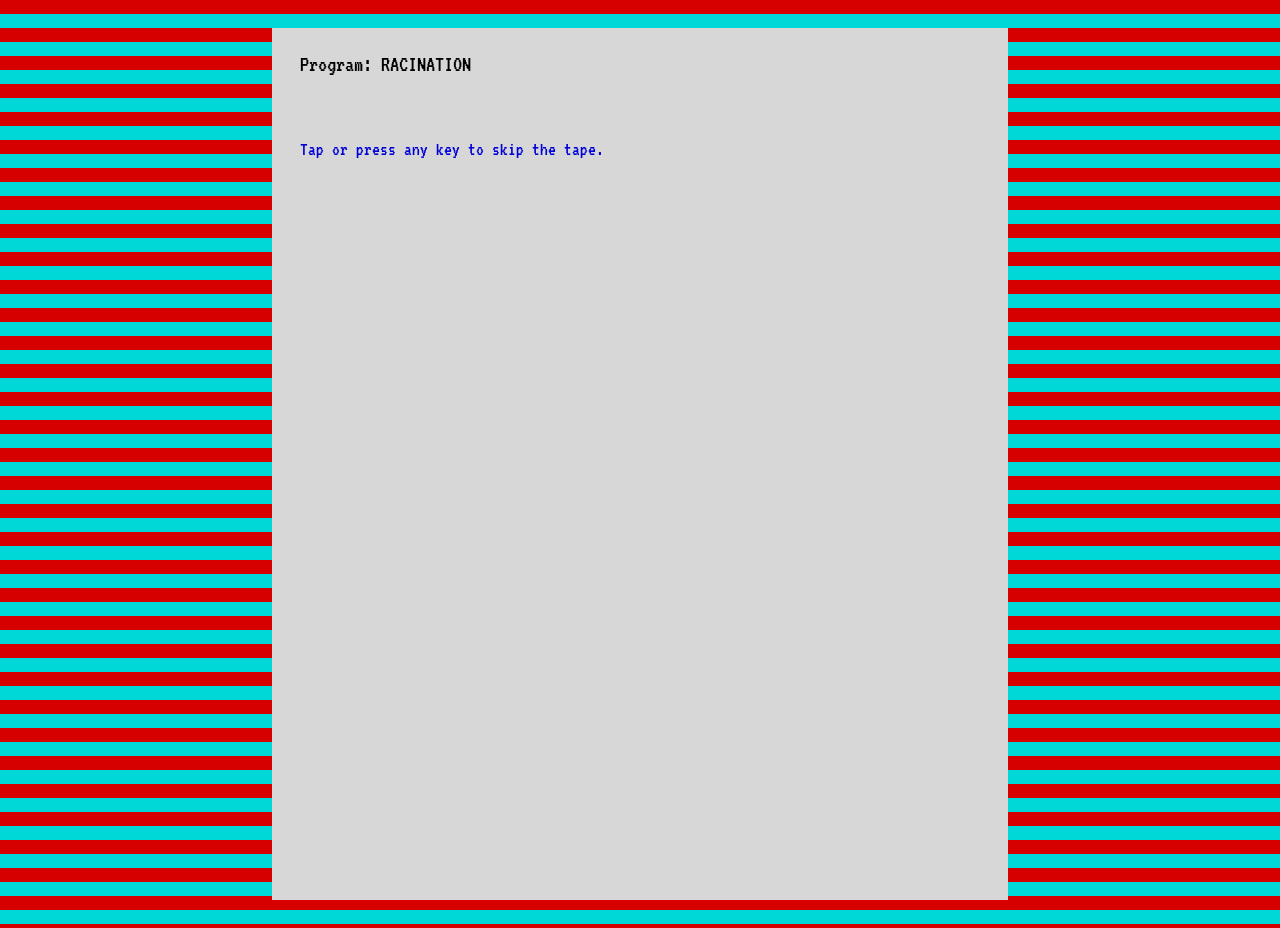
==== index.html @ accd9b46 "Milestone 5a: the event system and the first batch An event engine driven by data files: conditions " ====
<!doctype html>
<html lang="en-GB">
<head>
  <meta charset="utf-8">
  <meta name="viewport" content="width=device-width, initial-scale=1">
  <title>Racination</title>
  <link rel="stylesheet" href="style.css">
</head>
<body>
  <div id="border">
    <main id="screen">
      <p style="padding:1em">Loading Racination&hellip; If this message stays, check that the game's files are all in one folder.</p>
    </main>
  </div>

  <!-- Used by "Load file" to pick a save file. -->
  <input type="file" id="import-file" accept=".json,application/json" hidden>

  <!-- Data files first, then the engine. -->
  <script src="data/house.js"></script>
  <script src="data/appearance.js"></script>
  <script src="data/wardrobe.js"></script>
  <script src="data/residents.js"></script>
  <script src="data/mistress.js"></script>
  <script src="data/economy.js"></script>
  <script src="data/rules.js"></script>
  <script src="data/glossary.js"></script>
  <script src="data/letters.js"></script>
  <script src="data/events.js"></script>
  <script src="household.js"></script>
  <script src="mistress.js"></script>
  <script src="economy.js"></script>
  <script src="rules.js"></script>
  <script src="dress.js"></script>
  <script src="events.js"></script>
  <script src="engine.js"></script>
</body>
</html>
---- style.css ----
/*
  RACINATION — style.css
  The look of the game: the Spectrum palette, the fonts and the layout.
*/

/* ---------- Fonts (stored in the fonts folder; both SIL Open Font Licence) ---------- */

@font-face {
  font-family: "VT323";
  font-style: normal;
  font-weight: 400;
  font-display: swap;
  src: url("fonts/vt323.woff2") format("woff2");
  unicode-range: U+0000-00FF, U+0131, U+0152-0153, U+02BB-02BC, U+02C6, U+02DA, U+02DC, U+0304, U+0308, U+0329, U+2000-206F, U+20AC, U+2122, U+2191, U+2193, U+2212, U+2215, U+FEFF, U+FFFD;
}
@font-face {
  font-family: "VT323";
  font-style: normal;
  font-weight: 400;
  font-display: swap;
  src: url("fonts/vt323-ext.woff2") format("woff2");
  unicode-range: U+0100-02BA, U+02BD-02C5, U+02C7-02CC, U+02CE-02D7, U+02DD-02FF, U+1E00-1E9F, U+1EF2-1EFF, U+2020, U+20A0-20AB, U+20AD-20C0, U+2113, U+2C60-2C7F, U+A720-A7FF;
}
@font-face {
  font-family: "Jacquard 24";
  font-style: normal;
  font-weight: 400;
  font-display: swap;
  src: url("fonts/jacquard24.woff2") format("woff2");
  unicode-range: U+0000-00FF, U+0131, U+0152-0153, U+02BB-02BC, U+02C6, U+02DA, U+02DC, U+0304, U+0308, U+0329, U+2000-206F, U+20AC, U+2122, U+2191, U+2193, U+2212, U+2215, U+FEFF, U+FFFD;
}
@font-face {
  font-family: "Jacquard 24";
  font-style: normal;
  font-weight: 400;
  font-display: swap;
  src: url("fonts/jacquard24-ext.woff2") format("woff2");
  unicode-range: U+0100-02BA, U+02BD-02C5, U+02C7-02CC, U+02CE-02D7, U+02DD-02FF, U+1E00-1E9F, U+1EF2-1EFF, U+2020, U+20A0-20AB, U+20AD-20C0, U+2113, U+2C60-2C7F, U+A720-A7FF;
}

/* ---------- The Spectrum palette ---------- */

:root {
  --black:    #000000;
  --blue:     #0000D7;
  --red:      #D70000;
  --magenta:  #D700D7;
  --green:    #00D700;
  --cyan:     #00D7D7;
  --yellow:   #D7D700;
  --white:    #D7D7D7;

  --bblue:    #0000FF;
  --bred:     #FF0000;
  --bmagenta: #FF00FF;
  --bgreen:   #00FF00;
  --bcyan:    #00FFFF;
  --byellow:  #FFFF00;
  --bwhite:   #FFFFFF;

  --text: "VT323", "Courier New", monospace;
  --display: "Jacquard 24", "VT323", serif;

  --size: 23px;
  --gutter: clamp(8px, 3vw, 28px);
}

@media (max-width: 480px) {
  :root { --size: 21px; }
}

/* ---------- Page, border and screen ---------- */

* { box-sizing: border-box; }

html, body {
  margin: 0;
  padding: 0;
  background: var(--black);
  color: var(--black);
}

body {
  font-family: var(--text);
  font-size: var(--size);
  line-height: 1.22;
  -webkit-font-smoothing: none;
  font-smooth: never;
  min-height: 100vh;
}

/* The Spectrum border around the screen */
#border {
  min-height: 100vh;
  padding: var(--gutter);
  background: var(--black);
}

#screen {
  max-width: 46rem;
  min-height: calc(100vh - 2 * var(--gutter));
  margin: 0 auto;
  background: var(--white);
  color: var(--black);
  padding: 0 0 1.2em;
  overflow-wrap: break-word;
}

/* ---------- Cassette loading ---------- */

#border.pilot {
  background: repeating-linear-gradient(180deg, var(--red) 0 14px, var(--cyan) 14px 28px);
  background-size: 100% 28px;
  animation: tape-pilot 1.1s linear infinite;
}
#border.data {
  background:
    repeating-linear-gradient(180deg, var(--blue) 0 5px, var(--yellow) 5px 8px, var(--blue) 8px 11px, var(--yellow) 11px 16px);
  background-size: 100% 16px;
  animation: tape-data 1.4s linear infinite;
}
@keyframes tape-pilot { from { background-position: 0 0; } to { background-position: 0 28px; } }
@keyframes tape-data  { from { background-position: 0 0; } to { background-position: 0 16px; } }

@media (prefers-reduced-motion: reduce) {
  #border.pilot, #border.data { animation: none; }
}

.loading {
  background: var(--white);
  min-height: calc(100vh - 2 * var(--gutter));
  padding: 1em var(--gutter);
  cursor: pointer;
}
.loading .prog { margin: 0; }
.loading .hint { margin-top: 3em; color: var(--blue); }

/* ---------- Title screen ---------- */

.title-art {
  background: var(--black);
  padding: 1.4em 0.6em 1em;
  text-align: center;
}
.title-word {
  display: flex;
  justify-content: center;
  flex-wrap: nowrap;
  margin: 0;
  font-family: var(--display);
  font-weight: 400;
  font-size: clamp(36px, 11vw, 84px);
  line-height: 1;
}
.title-word span {
  display: inline-block;
  padding: 0.06em 0.04em 0.12em;
  min-width: 0.62em;
}
.ink-red     { color: var(--bred); }
.ink-yellow  { color: var(--byellow); }
.ink-cyan    { color: var(--bcyan); }
.ink-magenta { color: var(--bmagenta); }
.ink-green   { color: var(--bgreen); }
.ink-white   { color: var(--bwhite); }
.paper-blue  { background: var(--blue); }
.paper-red   { background: var(--red); }
.paper-black { background: var(--black); }
.paper-magenta { background: var(--magenta); }

.title-sub {
  color: var(--bwhite);
  margin: 0.8em 0 0;
}
.title-credit {
  color: var(--cyan);
  margin: 0.3em 0 0;
}

.loading.revealed .title-art { animation: none; }

/* ---------- Status bar and menu ---------- */

.status {
  background: var(--blue);
  color: var(--byellow);
  padding: 0.25em var(--gutter);
  display: flex;
  flex-wrap: wrap;
  justify-content: space-between;
  gap: 0 1em;
}
.status .house { color: var(--bwhite); }

.menu {
  background: var(--black);
  padding: 0.3em var(--gutter);
  display: flex;
  flex-wrap: wrap;
  gap: 0.3em 0.5em;
}
.menu button {
  font-size: 0.9em;
  padding: 0.05em 0.5em;
}

/* ---------- Text areas ---------- */

.body {
  padding: 0 var(--gutter);
}

h2.band {
  font-family: var(--display);
  font-weight: 400;
  font-size: 1.7em;
  line-height: 1.1;
  margin: 0.9em 0 0;
  padding: 0.15em 0.4em 0.2em;
  background: var(--red);
  color: var(--bwhite);
}
h2.band.blue    { background: var(--blue); }
h2.band.magenta { background: var(--magenta); }
h2.band.black   { background: var(--black); color: var(--byellow); }

.dateline {
  background: var(--black);
  color: var(--bcyan);
  margin: 0;
  padding: 0.15em 0.6em;
}

.pane {
  background: var(--bwhite);
  border: 3px double var(--blue);
  border-top: 0;
  padding: 0.6em 0.8em;
  margin: 0 0 0.9em;
}
.pane p { margin: 0 0 0.6em; }
.pane p:last-child { margin-bottom: 0; }

.note {
  color: var(--blue);
}
.small { font-size: 0.85em; }

.flash {
  background: var(--byellow);
  color: var(--black);
  margin: 0;
  padding: 0.2em var(--gutter);
}
.flash.bad {
  background: var(--bred);
  color: var(--bwhite);
}

.warn {
  background: var(--red);
  color: var(--bwhite);
  padding: 0.3em 0.6em;
  margin: 0.8em 0;
}

/* ---------- Buttons ---------- */

button {
  font-family: var(--text);
  font-size: 1em;
  line-height: 1.1;
  background: var(--black);
  color: var(--bwhite);
  border: 0;
  border-radius: 0;
  padding: 0.2em 0.8em;
  cursor: pointer;
  -webkit-appearance: none;
  appearance: none;
}
button:hover,
button:focus-visible {
  background: var(--byellow);
  color: var(--black);
  outline: 2px solid var(--black);
  outline-offset: 0;
}
button:disabled {
  background: var(--white);
  color: #7a7a7a;
  cursor: default;
  outline: 1px dashed #7a7a7a;
}
button.primary {
  background: var(--blue);
  color: var(--bwhite);
}
button.primary:hover,
button.primary:focus-visible {
  background: var(--byellow);
  color: var(--black);
}
button.danger { background: var(--red); }

.actions {
  display: flex;
  flex-wrap: wrap;
  gap: 0.5em;
  margin: 0.8em 0 0.4em;
}
.actions.stack {
  flex-direction: column;
  align-items: stretch;
  max-width: 22em;
}
.actions.stack button { text-align: left; padding: 0.35em 0.8em; }

/* ---------- The account book ---------- */

.book {
  background: var(--bwhite);
  border: 3px double var(--blue);
  border-top: 0;
  margin: 0 0 0.9em;
  overflow-x: auto;
}
.book table {
  width: 100%;
  border-collapse: collapse;
  font-variant-numeric: tabular-nums;
}
.book th, .book td {
  padding: 0.12em 0.5em;
  border-bottom: 1px solid var(--cyan);
  vertical-align: top;
}
.book th {
  text-align: left;
  color: var(--red);
  font-weight: 400;
  border-bottom: 2px solid var(--red);
}
.book td:first-child,
.book th:first-child {
  border-right: 2px solid var(--red);
}
.book .num { text-align: right; white-space: nowrap; }
.book tr.total td {
  border-top: 2px solid var(--black);
  border-bottom: 3px double var(--black);
}
.book tr.current td { background: var(--byellow); }
.book .empty { color: #6b6b6b; padding: 0.6em; }

.neg { color: var(--red); }

.years {
  display: flex;
  flex-wrap: wrap;
  gap: 0.3em;
  margin: 0.6em 0;
}
.years button { font-size: 0.9em; padding: 0.05em 0.5em; }
.years button[aria-pressed="true"] {
  background: var(--red);
  color: var(--bwhite);
}

/* ---------- The household (Milestone 2) ---------- */

.tag {
  display: inline-block;
  font-size: 0.8em;
  padding: 0 0.35em;
  vertical-align: 0.1em;
}
.tag.blonde   { background: var(--byellow); color: var(--black); }
.tag.brunette { background: var(--red); color: var(--bwhite); }
.tag.period   { background: var(--green); color: var(--black); }
.tag.pit      { background: var(--magenta); color: var(--bwhite); }

button.link {
  background: none;
  color: var(--blue);
  padding: 0;
  text-decoration: underline;
  text-underline-offset: 0.15em;
}
button.link:hover, button.link:focus-visible {
  background: var(--byellow);
  color: var(--black);
}
button.tiny { font-size: 0.85em; padding: 0.05em 0.5em; background: var(--white); color: var(--blue); outline: 1px solid var(--blue); }

.card {
  border-bottom: 1px solid var(--cyan);
  padding: 0.4em 0 0.6em;
}
.card:last-child { border-bottom: 0; }
.card p { margin: 0.1em 0 0.3em; }
.card-head { font-size: 1.1em; }

.meter {
  display: grid;
  grid-template-columns: 6.2em 1fr 4.2em;
  align-items: center;
  gap: 0.5em;
  margin: 0.1em 0;
}
.mlabel { font-size: 0.9em; }
.mbar {
  height: 0.7em;
  background: var(--white);
  outline: 1px solid var(--black);
  position: relative;
}
.mbar span { display: block; height: 100%; }
.meter.rac .mbar span { background: var(--green); }
.meter.dev .mbar span { background: var(--blue); }
.meter.dbt .mbar span { background: var(--red); }
.mval { text-align: right; white-space: nowrap; font-size: 0.9em; }
.dup   { color: #007a00; }
.ddown { color: var(--red); }
.d0    { color: #6b6b6b; }

.rota-row {
  display: flex;
  flex-wrap: wrap;
  justify-content: space-between;
  gap: 0.2em 1em;
  padding: 0.35em 0;
  border-bottom: 1px solid var(--cyan);
}
.rota-row:last-of-type { border-bottom: 0; }
.rota-duty { display: flex; flex-direction: column; align-items: flex-end; }

select.duty {
  font-family: var(--text);
  font-size: 1em;
  background: var(--black);
  color: var(--bwhite);
  border: 0;
  border-radius: 0;
  padding: 0.1em 0.4em;
  max-width: 100%;
}
select.duty:focus-visible { outline: 2px solid var(--byellow); }

details.notes { border-top: 3px double var(--blue); }
details.notes summary { cursor: pointer; color: var(--blue); }
details.notes ul { margin: 0.4em 0 0; padding-left: 1.1em; }

ul.plain { margin: 0.2em 0 0.6em; padding-left: 1.1em; }

.pips { color: var(--blue); letter-spacing: 0.05em; }
.pips .off { color: #9a9a9a; }

textarea.portrait {
  width: 100%;
  font-family: var(--text);
  font-size: 0.9em;
  line-height: 1.2;
  background: var(--white);
  color: var(--black);
  border: 1px solid var(--blue);
  border-radius: 0;
  padding: 0.4em;
  resize: vertical;
}

.testing {
  border: 2px dashed var(--magenta);
  padding: 0.4em 0.6em;
  margin: 0.8em 0;
  display: flex;
  flex-wrap: wrap;
  gap: 0.3em;
  align-items: center;
}
.testing p { width: 100%; margin: 0; color: var(--magenta); }
.testing button { font-size: 0.85em; padding: 0.05em 0.5em; }

@media (max-width: 480px) {
  .rota-duty { align-items: flex-start; width: 100%; }
  .meter { grid-template-columns: 5.6em 1fr 3.8em; }
}

/* ---------- The Mistress (Milestone 3) ---------- */

.meter.aut .mbar span { background: var(--magenta); }
.meter.con .mbar span { background: var(--cyan); }

.create-grid {
  display: grid;
  grid-template-columns: minmax(0, 3fr) minmax(0, 2fr);
  gap: 1em;
  align-items: start;
}
.create-preview {
  position: sticky;
  top: 0.5em;
  background: var(--white);
  border: 2px solid var(--blue);
  padding: 0.5em 0.7em;
  max-height: 95vh;
  overflow-y: auto;
}
.create-preview p { margin: 0 0 0.5em; }
.preview-head {
  font-family: var(--display);
  font-weight: 400;
  font-size: 1.25em;
  margin: 0.2em 0 0.3em;
  color: var(--red);
}
.portrait-preview { color: var(--blue); }

fieldset.create-section {
  border: 0;
  border-top: 2px solid var(--red);
  margin: 0.6em 0 0.8em;
  padding: 0.3em 0 0;
  min-width: 0;
}
fieldset.create-section legend {
  font-family: var(--display);
  font-size: 1.3em;
  color: var(--red);
  padding: 0 0.3em 0 0;
}
.section-tools { margin: 0 0 0.3em; }

label.field {
  display: flex;
  flex-direction: column;
  margin: 0 0 0.4em;
  min-width: 0;
}
.create-form, .create-preview { min-width: 0; }
label.field > span:first-child { font-size: 0.85em; color: var(--blue); }
label.field select,
label.field input {
  font-family: var(--text);
  font-size: 1em;
  background: var(--black);
  color: var(--bwhite);
  border: 0;
  border-radius: 0;
  padding: 0.1em 0.4em;
  width: 100%;
  min-width: 0;
  max-width: 100%;
}
label.field input { background: var(--bwhite); color: var(--black); border: 2px solid var(--black); }
label.field select:focus-visible,
label.field input:focus-visible { outline: 2px solid var(--byellow); outline-offset: 1px; }

.grid {
  display: grid;
  grid-template-columns: repeat(2, minmax(0, 1fr));
  gap: 0 0.8em;
}
.grid label.field select { font-size: 0.9em; }

.book tr.mistress-row td { background: #f4e9f4; }

@media (max-width: 760px) {
  .create-grid { grid-template-columns: 1fr; }
  .create-preview { position: static; max-height: none; }
}
@media (max-width: 480px) {
  .grid { grid-template-columns: 1fr; }
}

/* ---------- The house (Milestone 4a) ---------- */

.meter.per .mbar span  { background: var(--yellow); }
.meter.cond .mbar span { background: var(--cyan); }

.room-row {
  padding: 0.45em 0 0.55em;
  border-bottom: 1px solid var(--cyan);
}
.room-row:last-child { border-bottom: 0; }
.room-name { margin-bottom: 0.15em; }
.room-actions {
  display: flex;
  flex-wrap: wrap;
  gap: 0.35em;
  margin-top: 0.3em;
}
.room-actions button { font-size: 0.85em; padding: 0.05em 0.5em; }

.book.inline-book { border-top: 3px double var(--blue); margin: 0 0 0.6em; }
.book.inline-book td:first-child { border-right: 2px solid var(--red); }

p.news {
  background: var(--black);
  color: var(--byellow);
  padding: 0.3em 0.5em;
}

.pit-status { color: var(--bwhite); }

/* ---------- Rules and wardrobe (Milestone 4b) ---------- */

.rule-option {
  display: grid;
  grid-template-columns: 9.5em 1fr;
  gap: 0.6em;
  align-items: start;
  padding: 0.3em 0;
  border-bottom: 1px dotted var(--cyan);
}
.rule-option:last-child { border-bottom: 0; }
.rule-option button { font-size: 0.9em; text-align: left; }
.rule-option.current button:disabled {
  background: var(--red);
  color: var(--bwhite);
  outline: 0;
}

.tag.hk { background: var(--blue); color: var(--byellow); }

.shop-item {
  display: flex;
  flex-direction: column;
  gap: 0.3em 0.8em;
  padding: 0.35em 0;
  border-bottom: 1px dotted var(--cyan);
}
.shop-buy { display: flex; flex-wrap: wrap; gap: 0.3em; align-items: center; }
.shop-buy select {
  font-family: var(--text);
  font-size: 0.9em;
  background: var(--black);
  color: var(--bwhite);
  border: 0;
  border-radius: 0;
  padding: 0.05em 0.3em;
  max-width: 100%;
}
.shop-buy button { font-size: 0.9em; padding: 0.05em 0.6em; }

@media (max-width: 480px) {
  .rule-option { grid-template-columns: 1fr; gap: 0.15em; }
  .shop-buy select { max-width: 13em; }
}

/* ---------- Events (Milestone 5a) ---------- */

.event-card {
  border-bottom: 2px solid var(--magenta);
  padding: 0.3em 0 0.7em;
  margin-bottom: 0.6em;
}
.event-card:last-child { border-bottom: 0; margin-bottom: 0; }
.event-title {
  font-family: var(--display);
  font-weight: 400;
  font-size: 1.3em;
  color: var(--magenta);
  margin: 0.1em 0 0.2em;
}
.event-from { color: var(--blue); margin: 0 0 0.4em; font-size: 0.9em; }
.event-choices { display: flex; flex-direction: column; align-items: stretch; gap: 0.35em; margin-top: 0.5em; }
.event-choices button { text-align: left; padding: 0.3em 0.7em; }
.event-choices .note { margin: -0.15em 0 0.2em 0.7em; }
.event-result {
  border-left: 4px solid var(--magenta);
  padding-left: 0.6em;
}
.event-card.answered > p:not(.event-result):not(.small) { color: #444; }

.belief { margin-top: 0.6em; }
.belief-ends { display: flex; justify-content: space-between; color: var(--blue); }
.belief-bar {
  position: relative;
  height: 0.8em;
  background: linear-gradient(90deg, var(--cyan), var(--white) 50%, var(--magenta));
  outline: 1px solid var(--black);
}
.belief-bar span {
  position: absolute;
  top: -0.2em;
  width: 0.5em;
  height: 1.2em;
  margin-left: -0.25em;
  background: var(--black);
}

dl.glossary { margin: 0; }
dl.glossary dt {
  font-family: var(--display);
  font-size: 1.2em;
  color: var(--red);
  margin-top: 0.5em;
}
dl.glossary dd { margin: 0.1em 0 0.3em 0; }

/* ---------- Small screens ---------- */

@media (max-width: 480px) {
  .pane { padding: 0.5em 0.6em; }
  .book th, .book td { padding: 0.1em 0.3em; }
  h2.band { font-size: 1.5em; }
}
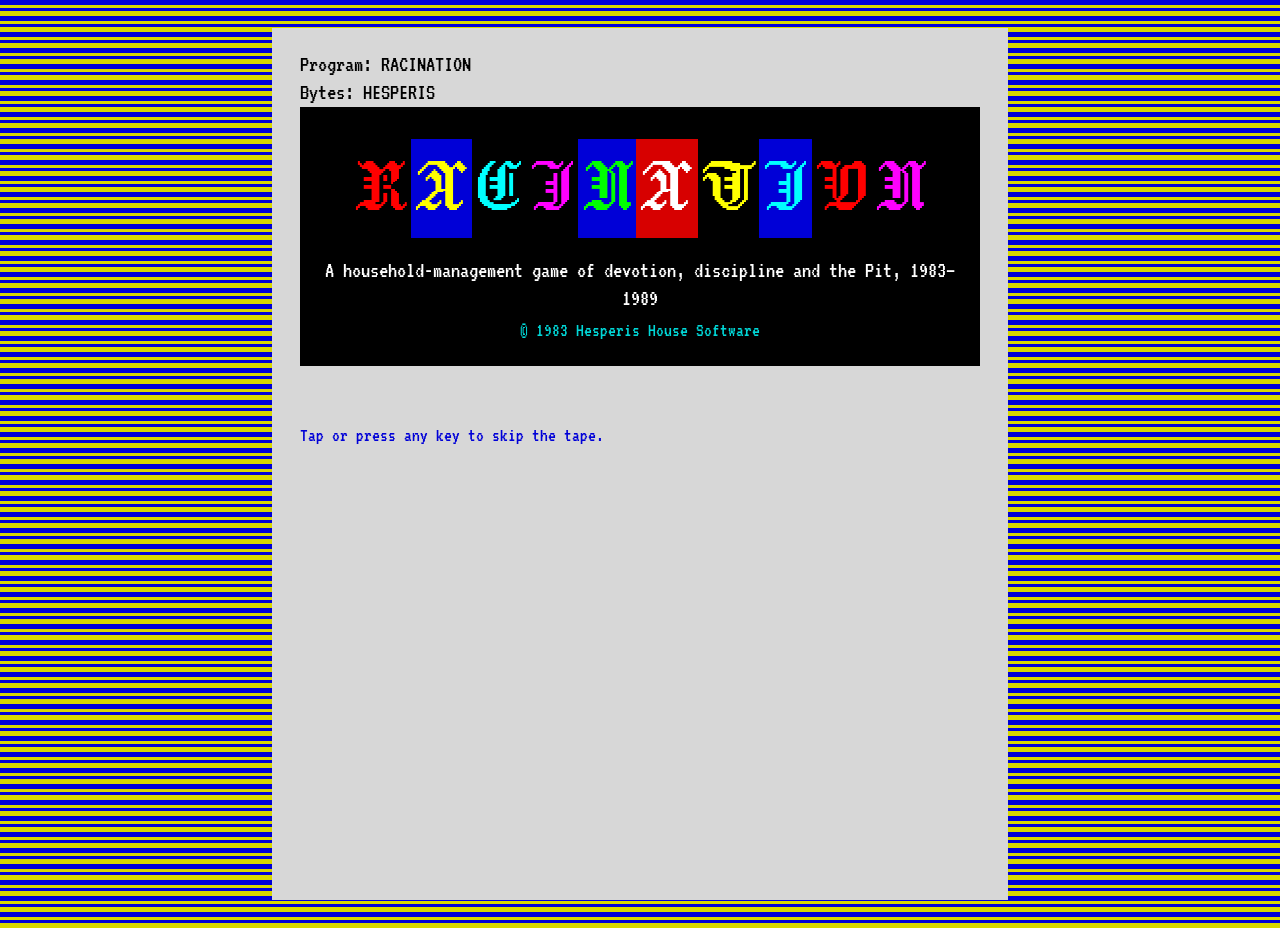
==== commit 71a4b7f6: "Milestone 5b: the household's stories Recruits write in four voices and, if accepted, arrive weeks l" ====
--- a/index.html
+++ b/index.html
@@ -27,6 +27,8 @@
   <script src="data/glossary.js"></script>
   <script src="data/letters.js"></script>
   <script src="data/events.js"></script>
+  <script src="data/stories.js"></script>
+  <script src="data/guests.js"></script>
   <script src="household.js"></script>
   <script src="mistress.js"></script>
   <script src="economy.js"></script>
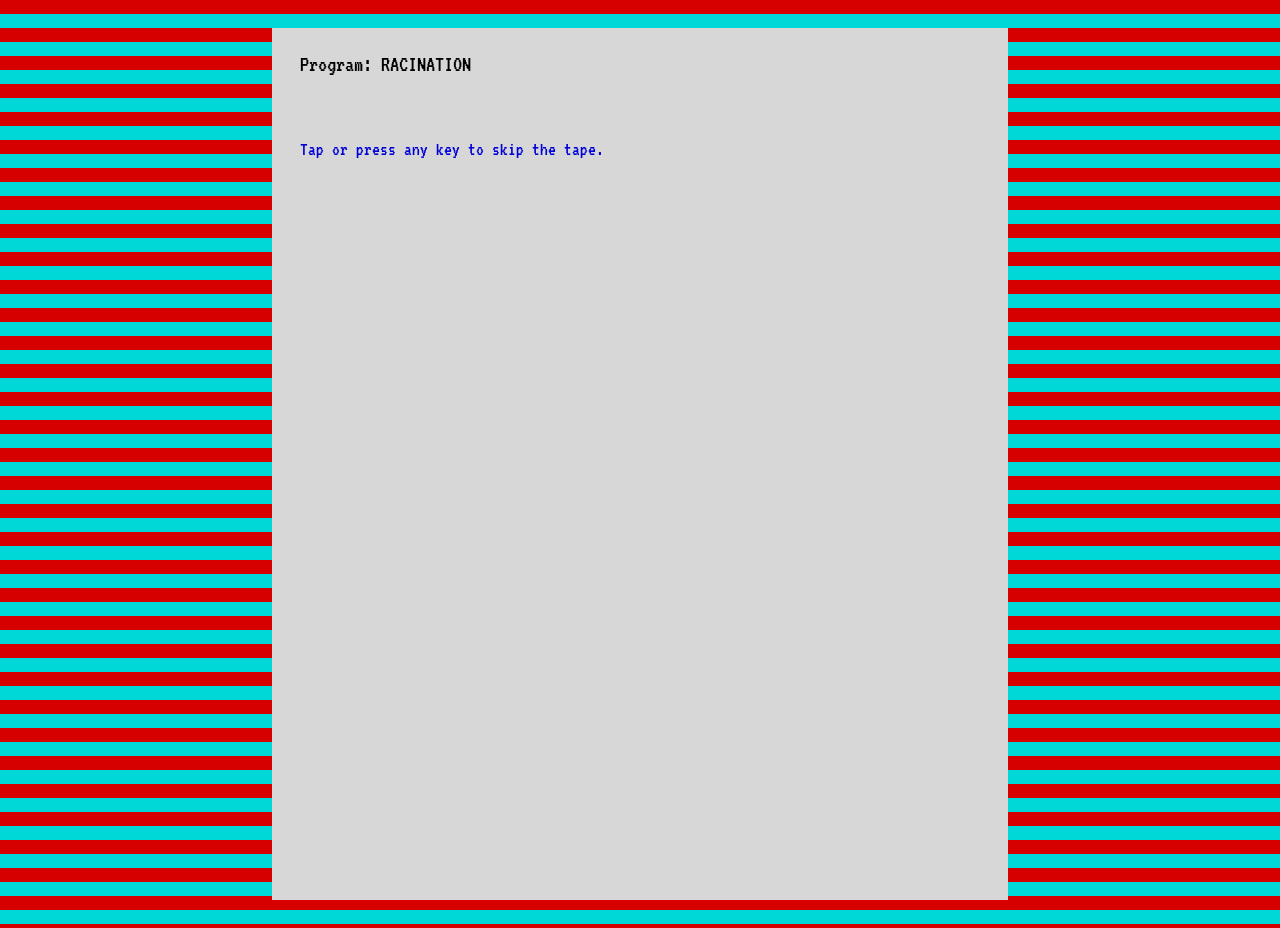
==== commit f9ebbe54: "Milestone 6: romance, ritual and consent The Evenings, consent profiles and dependency, courtship an" ====
--- a/index.html
+++ b/index.html
@@ -29,12 +29,15 @@
   <script src="data/events.js"></script>
   <script src="data/stories.js"></script>
   <script src="data/guests.js"></script>
+  <script src="data/consent.js"></script>
+  <script src="data/romance.js"></script>
   <script src="household.js"></script>
   <script src="mistress.js"></script>
   <script src="economy.js"></script>
   <script src="rules.js"></script>
   <script src="dress.js"></script>
   <script src="events.js"></script>
+  <script src="intimacy.js"></script>
   <script src="engine.js"></script>
 </body>
 </html>
--- a/style.css
+++ b/style.css
@@ -435,7 +435,7 @@
 .rota-row:last-of-type { border-bottom: 0; }
 .rota-duty { display: flex; flex-direction: column; align-items: flex-end; }
 
-select.duty {
+select.duty, select.evening {
   font-family: var(--text);
   font-size: 1em;
   background: var(--black);
@@ -445,7 +445,7 @@
   padding: 0.1em 0.4em;
   max-width: 100%;
 }
-select.duty:focus-visible { outline: 2px solid var(--byellow); }
+select.duty:focus-visible, select.evening:focus-visible { outline: 2px solid var(--byellow); }
 
 details.notes { border-top: 3px double var(--blue); }
 details.notes summary { cursor: pointer; color: var(--blue); }
@@ -706,3 +706,9 @@
   .book th, .book td { padding: 0.1em 0.3em; }
   h2.band { font-size: 1.5em; }
 }
+
+/* Milestone 6: the Evenings and the rite */
+label.check { display: flex; gap: 0.5em; align-items: center; margin: 0.6em 0; }
+label.check input { width: 1.2em; height: 1.2em; accent-color: var(--magenta); }
+#rite-measure, #charge-fault { max-width: 100%; }
+.rota-duty select.evening { max-width: 100%; }
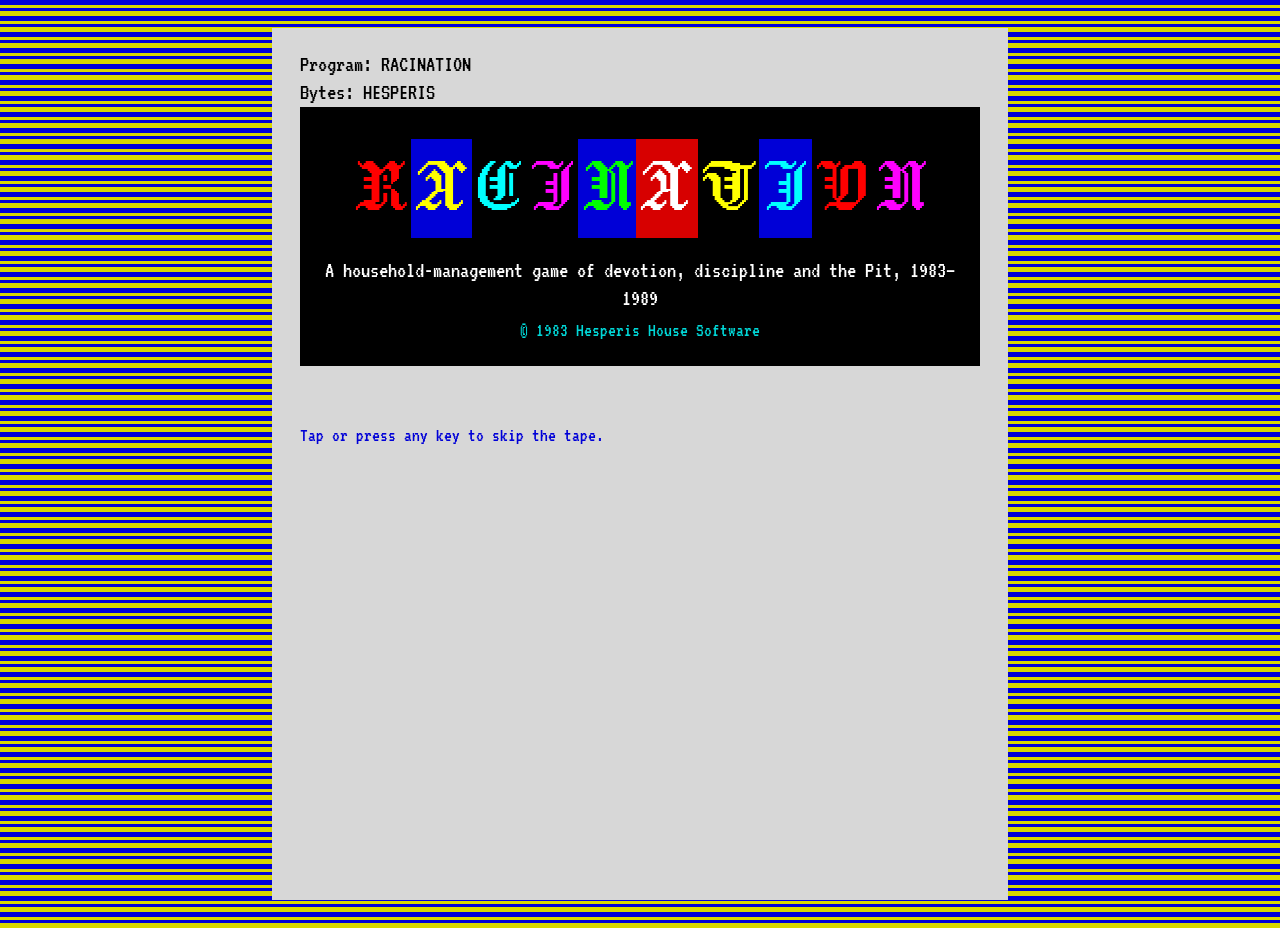
==== commit 373af792: "Milestone 8: the Working Precomputed ephemeris for 1983-89 at 51.7N 1.3W, the Seven Ladies and their" ====
--- a/index.html
+++ b/index.html
@@ -31,6 +31,12 @@
   <script src="data/guests.js"></script>
   <script src="data/consent.js"></script>
   <script src="data/romance.js"></script>
+  <script src="data/scenekit.js"></script>
+  <script src="data/ephemeris.js"></script>
+  <script src="data/working.js"></script>
+  <script src="data/working-events.js"></script>
+  <!-- The scene files, and authored.js if it is there (see scenes/list.js). -->
+  <script src="scenes/list.js"></script>
   <script src="household.js"></script>
   <script src="mistress.js"></script>
   <script src="economy.js"></script>
@@ -38,6 +44,8 @@
   <script src="dress.js"></script>
   <script src="events.js"></script>
   <script src="intimacy.js"></script>
+  <script src="working.js"></script>
+  <script src="scenekit.js"></script>
   <script src="engine.js"></script>
 </body>
 </html>
--- a/style.css
+++ b/style.css
@@ -712,3 +712,17 @@
 label.check input { width: 1.2em; height: 1.2em; accent-color: var(--magenta); }
 #rite-measure, #charge-fault { max-width: 100%; }
 .rota-duty select.evening { max-width: 100%; }
+
+/* Milestone 7: the Scene Kit */
+a.button {
+  display: inline-block;
+  font-family: var(--text); font-size: 1em; line-height: 1.1;
+  background: var(--black); color: var(--bwhite);
+  padding: 0.2em 0.8em; text-decoration: none;
+}
+a.button:hover, a.button:focus-visible { background: var(--byellow); color: var(--black); outline: 2px solid var(--black); }
+.scene-pane p { line-height: 1.45; }
+.scene-choices button { text-align: left; }
+button.stop { background: var(--magenta); color: var(--bwhite); }
+button.stop:hover, button.stop:focus-visible { background: var(--byellow); color: var(--black); }
+.offers { margin: 0.6em 0; }
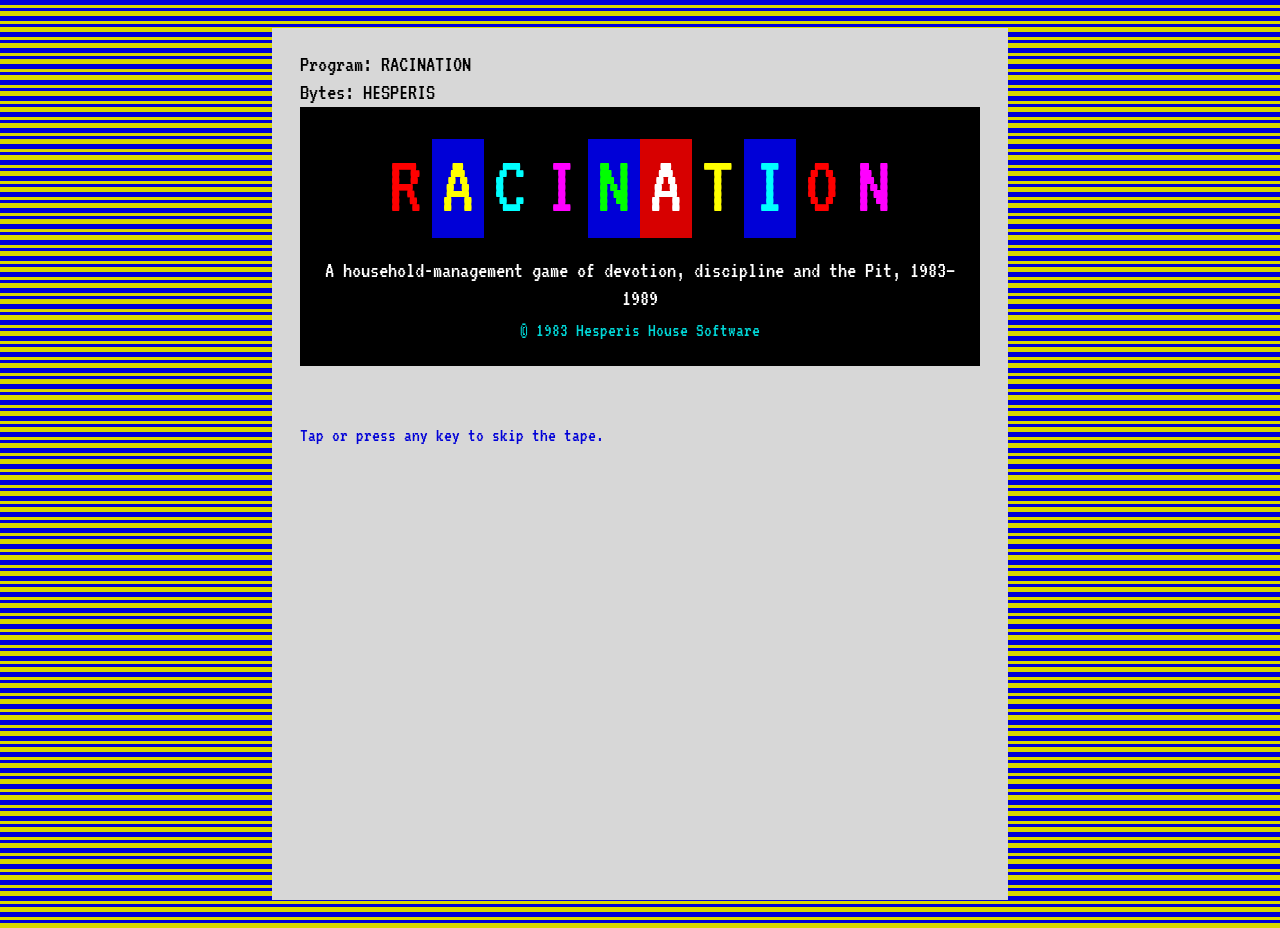
==== commit e164fb43: "Milestone 9: the Computing Room Pitch, team from the rota, development, cassette runs, advertising, " ====
--- a/index.html
+++ b/index.html
@@ -35,6 +35,8 @@
   <script src="data/ephemeris.js"></script>
   <script src="data/working.js"></script>
   <script src="data/working-events.js"></script>
+  <script src="data/computing.js"></script>
+  <script src="data/computing-events.js"></script>
   <!-- The scene files, and authored.js if it is there (see scenes/list.js). -->
   <script src="scenes/list.js"></script>
   <script src="household.js"></script>
@@ -45,6 +47,7 @@
   <script src="events.js"></script>
   <script src="intimacy.js"></script>
   <script src="working.js"></script>
+  <script src="computing.js"></script>
   <script src="scenekit.js"></script>
   <script src="engine.js"></script>
 </body>
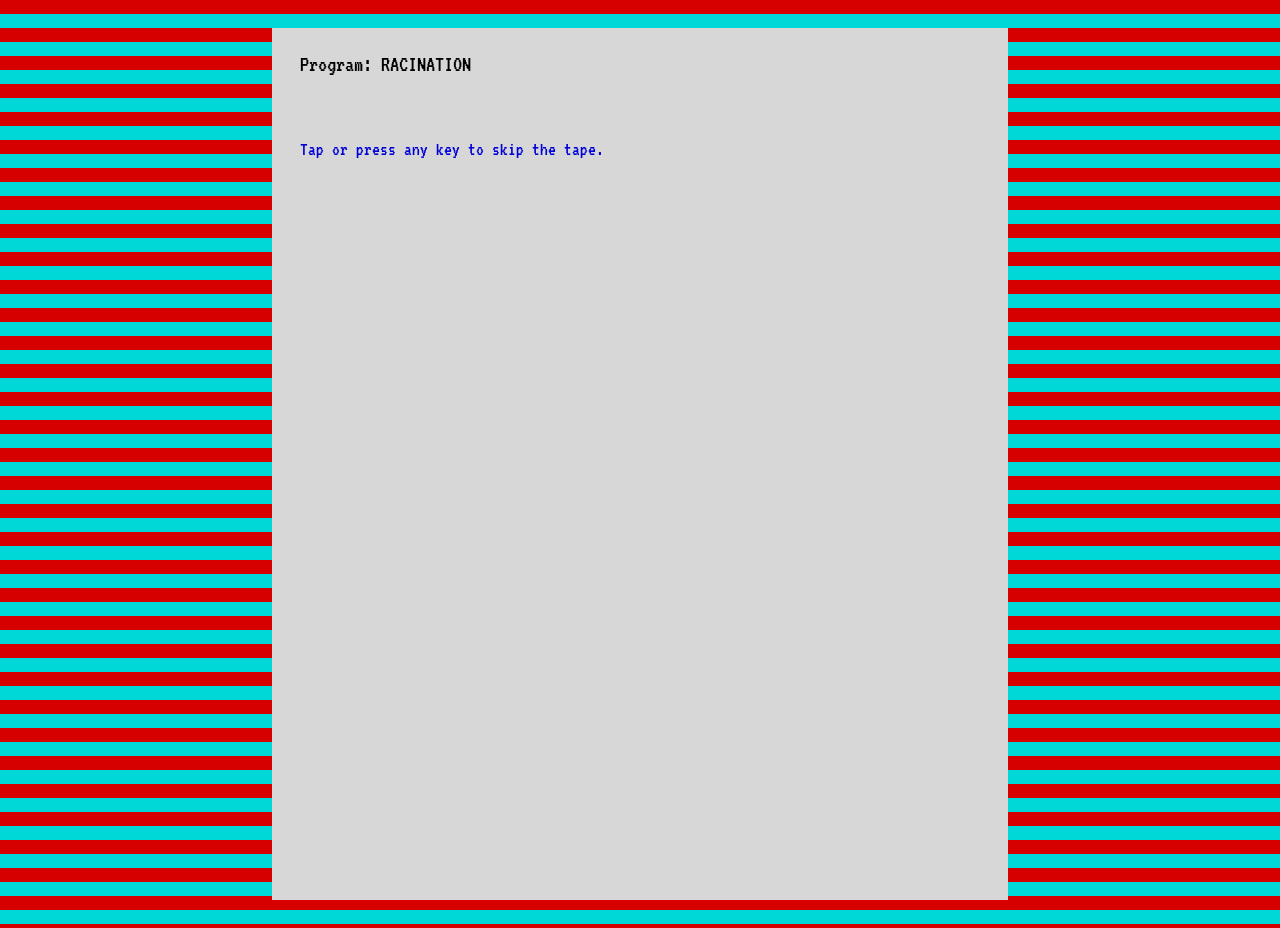
==== commit 48a4221b: "Milestone 10a (in progress): the outside world The village, the press and officialdom as meters; fam" ====
--- a/index.html
+++ b/index.html
@@ -37,6 +37,10 @@
   <script src="data/working-events.js"></script>
   <script src="data/computing.js"></script>
   <script src="data/computing-events.js"></script>
+  <script src="data/slide.js"></script>
+  <script src="data/slide-events.js"></script>
+  <script src="data/outside.js"></script>
+  <script src="data/outside-events.js"></script>
   <!-- The scene files, and authored.js if it is there (see scenes/list.js). -->
   <script src="scenes/list.js"></script>
   <script src="household.js"></script>
@@ -48,6 +52,8 @@
   <script src="intimacy.js"></script>
   <script src="working.js"></script>
   <script src="computing.js"></script>
+  <script src="slide.js"></script>
+  <script src="outside.js"></script>
   <script src="scenekit.js"></script>
   <script src="engine.js"></script>
 </body>
--- a/style.css
+++ b/style.css
@@ -726,3 +726,11 @@
 button.stop { background: var(--magenta); color: var(--bwhite); }
 button.stop:hover, button.stop:focus-visible { background: var(--byellow); color: var(--black); }
 .offers { margin: 0.6em 0; }
+
+/* Milestone 9b: the Pit's bands in the status bar */
+.pit-status.band-damp { color: var(--byellow); }
+.pit-status.band-seepage { background: var(--yellow); color: var(--black); padding: 0 0.3em; }
+.pit-status.band-flood { background: var(--red); color: var(--bwhite); padding: 0 0.3em; }
+.pit-status.band-breach { background: var(--bwhite); color: var(--red); padding: 0 0.3em; animation: breach 1s steps(2) infinite; }
+@keyframes breach { 50% { background: var(--red); color: var(--bwhite); } }
+@media (prefers-reduced-motion: reduce) { .pit-status.band-breach { animation: none; } }
